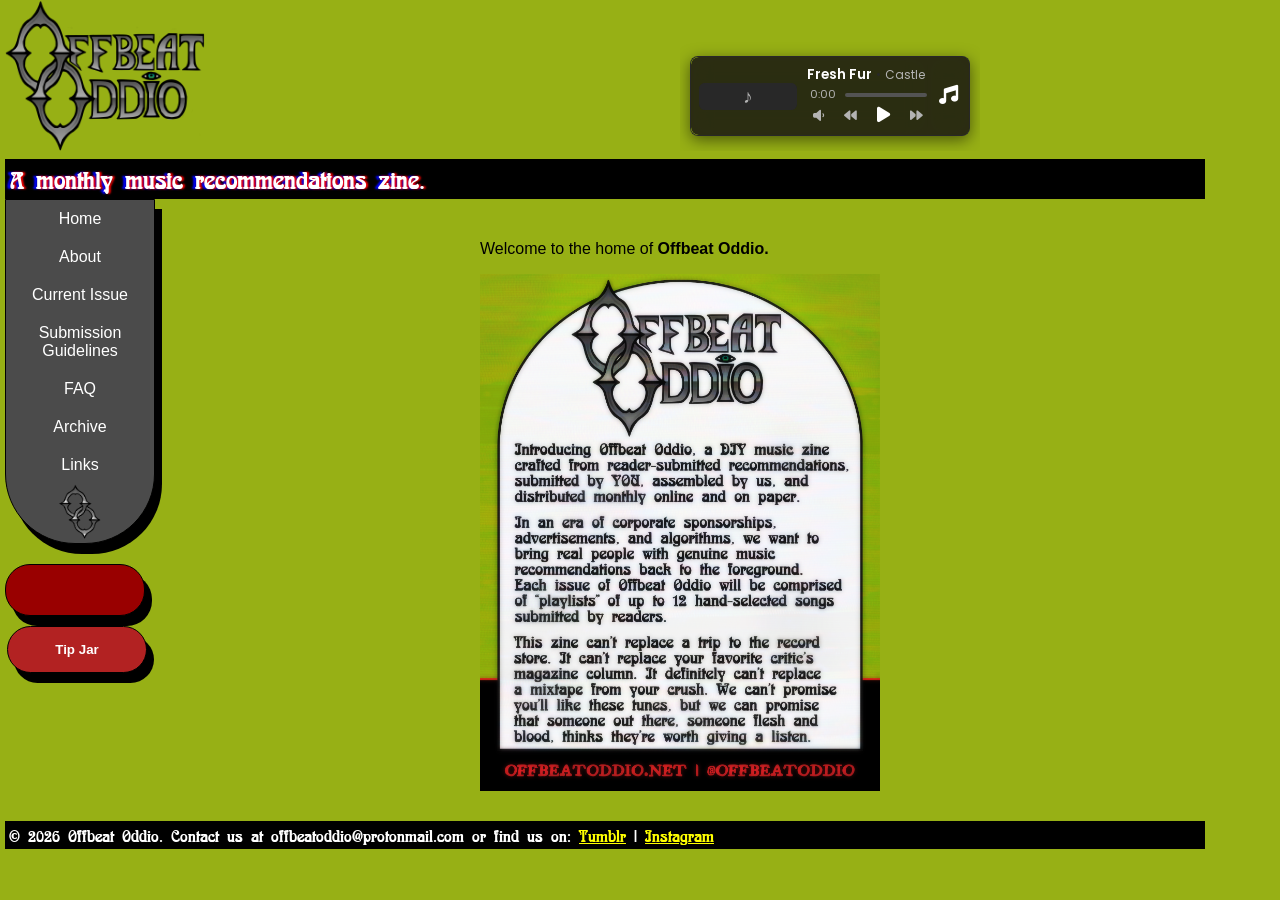
==== index.html @ b4954d17 "Update index.html" ====
<!DOCTYPE html>
<html>
 	<head> 
		<meta charset="utf-8">
		<meta name="viewport" content="width=device-width, initial-scale=1">
		<title> Offbeat Oddio </title> 
		<link rel="icon" type="image/x-icon" href="Offbeat Oddio Logo Mini.png">
		<link rel="stylesheet" href="styles.css">
	</head>
	<body>
	<div class="box">
		<h1><a href="/"><img src="Offbeat Oddio Logo.png" alt="Offbeat Oddio Logo" width="200"></a></h1>

		<center>
		<div class="player">
		<iframe src="/music_player.html" title="Music Player" frameborder="0"></iframe>
		</div>
			</center>
		
		<h2>A monthly music recommendations zine.</h2>

		<div class="sidebar">
		<nav class="vertical-nav">
			<center>
			<div class="nav-links">
			<ul>	
				<li><a href="/">Home</a></li>
				<li><a href="/about">About</a></li>
				<li><a href="/issue">Current Issue</a></li>
				<li><a href="/submissions">Submission Guidelines</a></li>
				<li><a href="/faq">FAQ</a></li>
				<li><a href="/archive">Archive</a></li>
				<li><a href="/links">Links</a></li>
				<li><img src="Offbeat Oddio Logo Mini.png" width="55"></li>
			</ul>
			</div>
			</center>
		</nav>
		
		<div class="extras">
			<div class="timeclock">
				<iframe src="https://free.timeanddate.com/clock/iajfbbuh/n179/fn12/fs12/fcfff/tc900/pct/ftb/th2" frameborder="0" width="81" height="16" allowtransparency="true"></iframe>
			</div>
			<div class="kofi"><b><a href="https://ko-fi.com/offbeatoddio">Tip Jar</a></b></div>
		</div>

		</div>
		
		<main>
			<p> Welcome to the home of <b>Offbeat Oddio.</b> </p>
			<div class="fullpageimg"><img src="OOAbout.png" width="400"></div>
		</main>
		
		<footer>© 2026 Offbeat Oddio. Contact us at offbeatoddio@protonmail.com or find us on:
		<a href="https://offbeatoddio.tumblr.com"target="_blank"rel=”noopener noreferrer“>Tumblr</a> |
		<a href="https://www.instagram.com/offbeatoddio/"target="_blank"rel=”noopener noreferrer“>Instagram</a>
		</footer>
	</div>
	
	</body>

</html>
---- styles.css ----
body { 
	background-color: #97B015;
	cursor:url("[data-uri]"), auto;
	margin: 0px;
}

@font-face {
  font-family: AidanThinBold;
  src: url(aidan-thin-bold.ttf);
}

.box { 
	max-width: 1200px;
	margin: 1px 5px;
	display: grid; 
	grid-gap: 0px;
	font-family: "Arial", sans-serif;
}

/* header, h1, h2, nav, main {	
	border: black 1px solid;
} */

h1 {
	padding-top: 0px;
	padding-bottom: 0px;
	margin: 0;
	width: 150px;
	grid-row: 1 / 2; 
	grid-column: 1 / 2; 
}

.player {
	grid-row: 1 / 2; 
	grid-column: 2 / 3;
	justify-content: right;
	border: none;
    width: 50%;
    height: 75px;
    z-index: 1000;
}

h2 {
	background-color: black;
	color: white;
	text-shadow: 2px 0px 2px #FF0000, -3px 0px 2px #0000FF;
	padding: 5px;
	margin: 0;
	grid-row: 2 / 3;
	grid-column: 1/3; 
	font-family: AidanThinBold; 
}

.sidebar {
	position: sticky;
	top: 0px;
}

nav { 
	grid-row: 3 / 4;
	grid-column: 1 / 2;
	height: max-content;
	display: block;
	box-shadow: 7px 10px;
	border: black 1px solid;
	border-radius: 0px 0px 70px 70px; 
}

.vertical-nav {
	transition: background-color 0.3s;
    width: 150px;
    background-color: #4B4B4B;
}

.nav-links ul {
	text-decoration: none;
	list-style-type: none;
	margin: 0;
	padding: 0;
	 justify-content: center;
}

.nav-links li a {
    display: inline-block;
    color: #fff;
    text-decoration: none;
    padding: 10px;
	transition: background-color 0.3s;
}

.nav-links li a:hover {
    background-color: #4400FF;
	width: 145px;
}


.extras {
	grid-row:4/5;
	grid-column: 1/2;
	margin: 20px 0px 10px 0px;
}

.kofi {
	background-color: FireBrick; 
	width: 140px;
	border: black 1px solid; 
	box-shadow: 7px 10px; 
	border-radius: 25px;
	margin: 2px;
	padding: 15px;
	font-size: smaller;
	text-align: center;
}

.kofi a {
	color: white; 
	text-decoration: none;
}

.timeclock {
	background-color: #990000;
	width: 140px;
	display: block;
	border: black 1px solid; 
	box-shadow: 7px 10px; 
	border-radius: 25px;
	margin: 2px 0px 10px 0px;
	padding: 16px 15px 14px 15px;
	justify-content: center;
	text-align: center;
}

main { 
	padding: 15px;
	margin: 10px;
	grid-row: 3 / 5;
	grid-column: 2 / 3;
	height: max-content;
}

main a {
	color: FireBrick;
}

footer {
	grid-row: 5 / 6;
	grid-column: 1 / 3;
	background-color: black;
	position: relative; 
	bottom: -1px;
	left: 0px;
	color: white;
	font-family: AidanThinBold; 
	padding: 4px;
	margin: 0px;
}

footer a {
	color: yellow;
}

/* Following styles apply to specific pages */

.homeimg {
	padding:0;
	margin:0;
	border: black 1px solid;
	box-shadow: 7px 10px; 
	width: 401px;
}

.sub-rules {
	list-style-type: square;
}

.sub-rules ul {
	margin: 10px;
	list-style-type: square;
}

.sub-suggestions {
	list-style-type: square;
}

.sub-suggestions ul {
	margin: 10px;
	list-style-type: square;
}

::selection {
  color: white;
  background: #F23000;
}

* {box-sizing:border-box}


/* slideshow */ 

.slideshow-container {
  position: relative;
  width: 350px;
	justify-content: center;
}

.slide {
	position: relative;
  width: 350px;
  display: none;
	justify-content: center;
}

.slide:first-child {
  display: block;
}

.prev, .next {
  position: absolute;
  top: 50%;
  transform: translateY(-50%);
  width: auto;
  margin-top: -22px;
  padding: 16px;
  color: white;
  font-weight: bold;
  font-size: 24px;
  transition: 0.6s ease;
  border-radius: 0 3px 3px 0;
  cursor: pointer;
}

.next {
  right: 0;
  border-radius: 3px 0 0 3px;
}

/* end slideshow */ 


.linkses {
background-color: black; 
	position: relative;
	width: 800px;
	color: lawngreen;
	text-shadow: 0 0 10px #00ff00;
	font-family: "Courier", monospace;
	padding: 25px;
	margin: 10px;
	border: white 1px solid;
	border-radius: 45px 45px 0px 0px;
	box-shadow: 7px 10px black;
	z-index: 1;
}

.screen-glare {
	background-image: radial-gradient(white 1%, transparent 40%);
	border-radius: 45px 45px 0px 0px;
	opacity: 25%;
    z-index: 1003;
    pointer-events: none;
}

.crt-effect {
	height: 550px;
    position: absolute;
	top:0px;
    left:0px;
    bottom:0px;
    right:0px;
	border-radius: 45px 45px 0px 0px;
    background: repeating-linear-gradient(
 		 #006400,
 		 #e66465 5px,
 		 #7FFFD4 5px,
 		 #9198e5 6px
	);
	opacity: 25%;
    z-index: 1001;
    pointer-events: none;
	animation: scanlines 30s linear infinite;
}

@keyframes scanlines {
	0% {background-position: 50% 0;}
	100% {background-position: 50% 1000px}
}

.linksesh1 {
	text-shadow: 2px 0px 2px #FF0000, -3px 0px 2px #0000FF;
	font-size: x-large;
	display: inline-block;
}

.blink-square {
	width: 14px;
	height: 14px;
	padding: 0; 
	margin: 0;
	background-color: lawngreen;
	border-left: blue 2px solid;
	border-right: red 2px solid;
	animation: blink-animation 1s steps(1, start) infinite;
}

@keyframes blink-animation {
    50% {
        visibility: hidden;
    }
}

.linkses a {
	text-shadow: none;
}

.ReadingIsMagic {
	font-family: "garamond", serif;
	background-color: #DBD8C0; 
	border: black 1px solid;
	width: 800px;
	padding: 25px;
	margin: 10px;
	border-radius: 0px 0px 45px 45px;
	box-shadow: 7px 10px black;
	z-index: 1002;
}

.ReadingIsMagich1 {
	font-size: x-large;
}
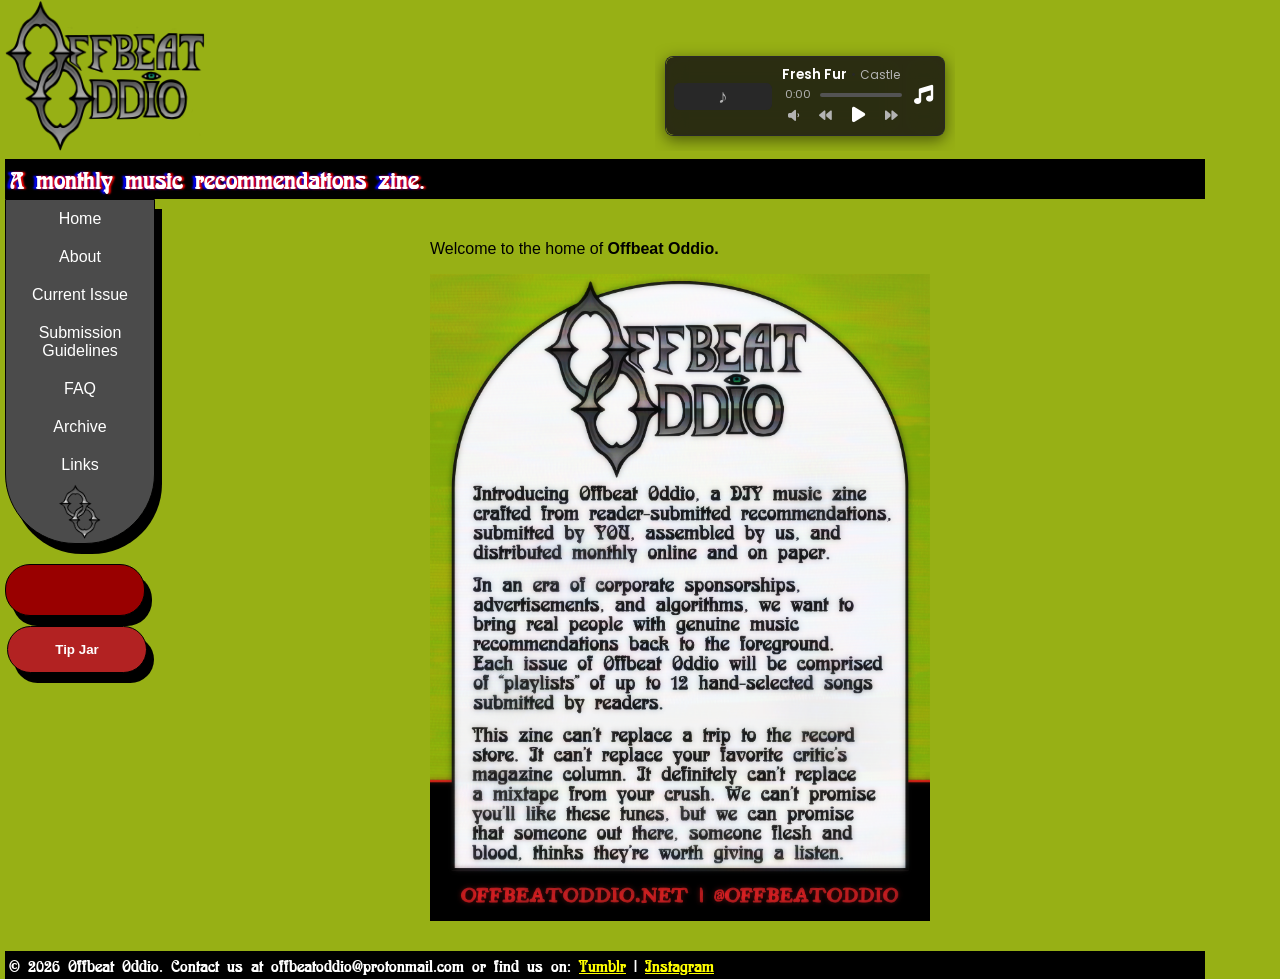
==== commit 70722c74: "Update index.html" ====
--- a/index.html
+++ b/index.html
@@ -48,7 +48,7 @@
 		
 		<main>
 			<p> Welcome to the home of <b>Offbeat Oddio.</b> </p>
-			<div class="fullpageimg"><img src="OOAbout.png" width="400"></div>
+			<img src="OOAbout.png" width="500" class="fullpageimg">
 		</main>
 		
 		<footer>© 2026 Offbeat Oddio. Contact us at offbeatoddio@protonmail.com or find us on:
--- a/styles.css
+++ b/styles.css
@@ -161,12 +161,11 @@
 
 /* Following styles apply to specific pages */
 
-.homeimg {
+.fullpageimg image {
 	padding:0;
 	margin:0;
-	border: black 1px solid;
+	border: black 3px solid;
 	box-shadow: 7px 10px; 
-	width: 401px;
 }
 
 .sub-rules {
@@ -234,6 +233,11 @@
   border-radius: 3px 0 0 3px;
 }
 
+.prev {
+  left: 0;
+  border-radius: 3px 0 0 3px;
+}
+
 /* end slideshow */ 
 
 
@@ -254,9 +258,15 @@
 
 .screen-glare {
 	background-image: radial-gradient(white 1%, transparent 40%);
+	height: 550px;
+    position: absolute;
+	top:-20px;
+    left:0px;
+    bottom:0px;
+    right:0-20px;
 	border-radius: 45px 45px 0px 0px;
 	opacity: 25%;
-    z-index: 1003;
+    z-index: 1000;
     pointer-events: none;
 }
 
@@ -275,7 +285,7 @@
  		 #9198e5 6px
 	);
 	opacity: 25%;
-    z-index: 1001;
+    z-index: 998;
     pointer-events: none;
 	animation: scanlines 30s linear infinite;
 }
@@ -321,7 +331,7 @@
 	margin: 10px;
 	border-radius: 0px 0px 45px 45px;
 	box-shadow: 7px 10px black;
-	z-index: 1002;
+	z-index: 999;
 }
 
 .ReadingIsMagich1 {
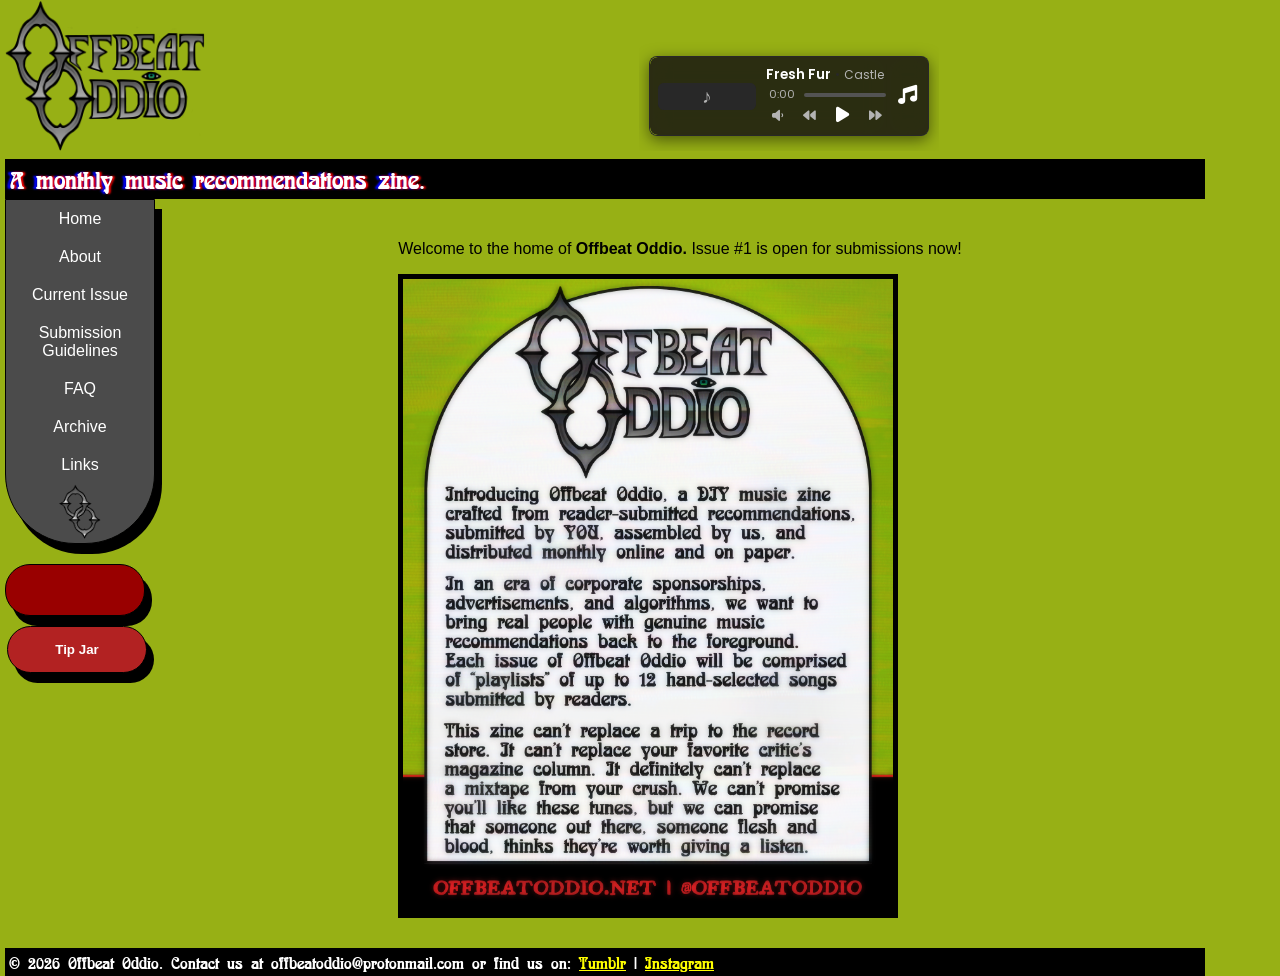
==== commit f16f7fb4: "Update index.html" ====
--- a/index.html
+++ b/index.html
@@ -47,8 +47,10 @@
 		</div>
 		
 		<main>
-			<p> Welcome to the home of <b>Offbeat Oddio.</b> </p>
-			<img src="OOAbout.png" width="500" class="fullpageimg">
+			<p> Welcome to the home of <b>Offbeat Oddio.</b> Issue #1 is open for submissions now! </p>
+			<div class="home-page-img">
+				<img src="OOAbout.png" border="5" width="500">
+			</div>
 		</main>
 		
 		<footer>© 2026 Offbeat Oddio. Contact us at offbeatoddio@protonmail.com or find us on:
--- a/styles.css
+++ b/styles.css
@@ -160,13 +160,6 @@
 }
 
 /* Following styles apply to specific pages */
-
-.fullpageimg image {
-	padding:0;
-	margin:0;
-	border: black 3px solid;
-	box-shadow: 7px 10px; 
-}
 
 .sub-rules {
 	list-style-type: square;
@@ -260,12 +253,12 @@
 	background-image: radial-gradient(white 1%, transparent 40%);
 	height: 550px;
     position: absolute;
-	top:-20px;
+	top:-70px;
     left:0px;
     bottom:0px;
-    right:0-20px;
+    right:-70px;
 	border-radius: 45px 45px 0px 0px;
-	opacity: 25%;
+	opacity: 20%;
     z-index: 1000;
     pointer-events: none;
 }
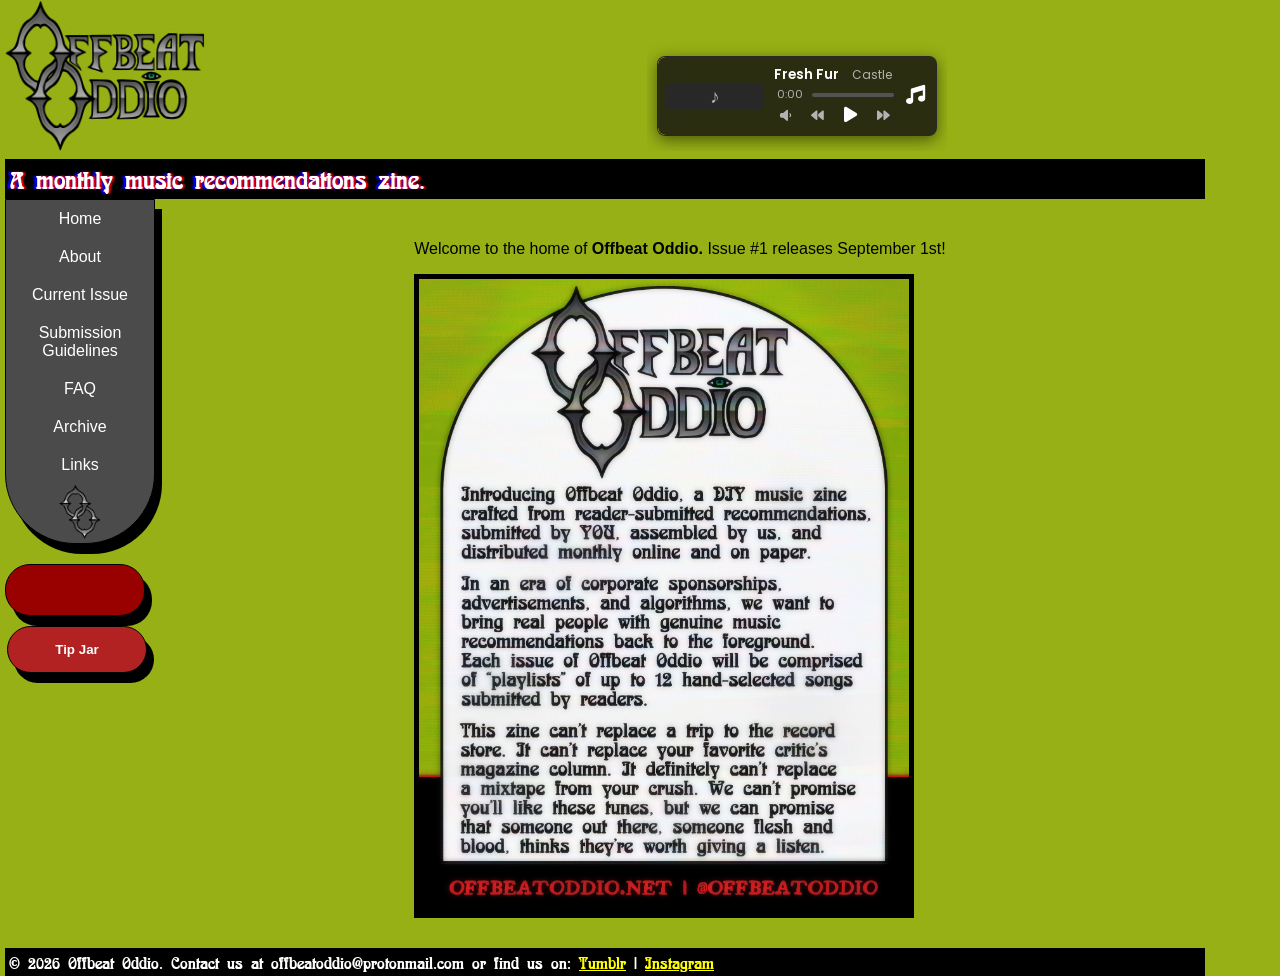
==== commit 5a9f646c: "Update index.html" ====
--- a/index.html
+++ b/index.html
@@ -47,7 +47,7 @@
 		</div>
 		
 		<main>
-			<p> Welcome to the home of <b>Offbeat Oddio.</b> Issue #1 is open for submissions now! </p>
+			<p> Welcome to the home of <b>Offbeat Oddio.</b> Issue #1 releases September 1st! </p>
 			<div class="home-page-img">
 				<img src="OOAbout.png" border="5" width="500">
 			</div>
--- a/styles.css
+++ b/styles.css
@@ -161,6 +161,14 @@
 
 /* Following styles apply to specific pages */
 
+.current-issue {
+
+}
+
+.sub-call {
+		
+}
+
 .sub-rules {
 	list-style-type: square;
 }
@@ -185,6 +193,7 @@
 }
 
 * {box-sizing:border-box}
+
 
 
 /* slideshow */ 
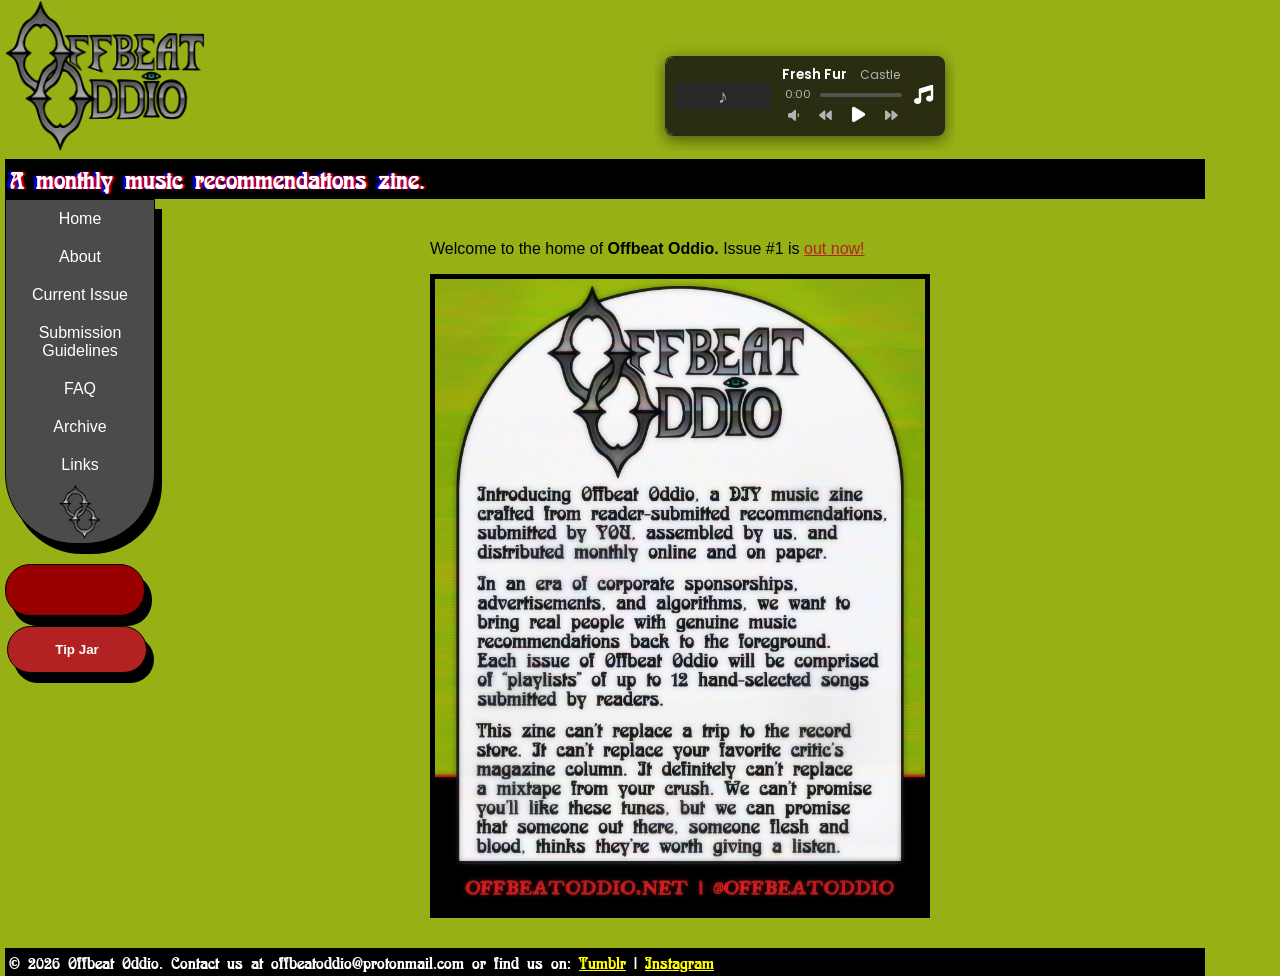
==== commit a4b4bcf4: "Update index.html" ====
--- a/index.html
+++ b/index.html
@@ -47,7 +47,7 @@
 		</div>
 		
 		<main>
-			<p> Welcome to the home of <b>Offbeat Oddio.</b> Issue #1 releases September 1st! </p>
+			<p> Welcome to the home of <b>Offbeat Oddio.</b> Issue #1 is <a href="/issue">out now!</a> </p>
 			<div class="home-page-img">
 				<img src="OOAbout.png" border="5" width="500">
 			</div>
--- a/styles.css
+++ b/styles.css
@@ -200,13 +200,13 @@
 
 .slideshow-container {
   position: relative;
-  width: 350px;
+  width: 550px;
 	justify-content: center;
 }
 
 .slide {
 	position: relative;
-  width: 350px;
+  width: 550px;
   display: none;
 	justify-content: center;
 }
@@ -231,12 +231,12 @@
 }
 
 .next {
-  right: 0;
+  right: -45px;
   border-radius: 3px 0 0 3px;
 }
 
 .prev {
-  left: 0;
+  left: -45px;
   border-radius: 3px 0 0 3px;
 }
 
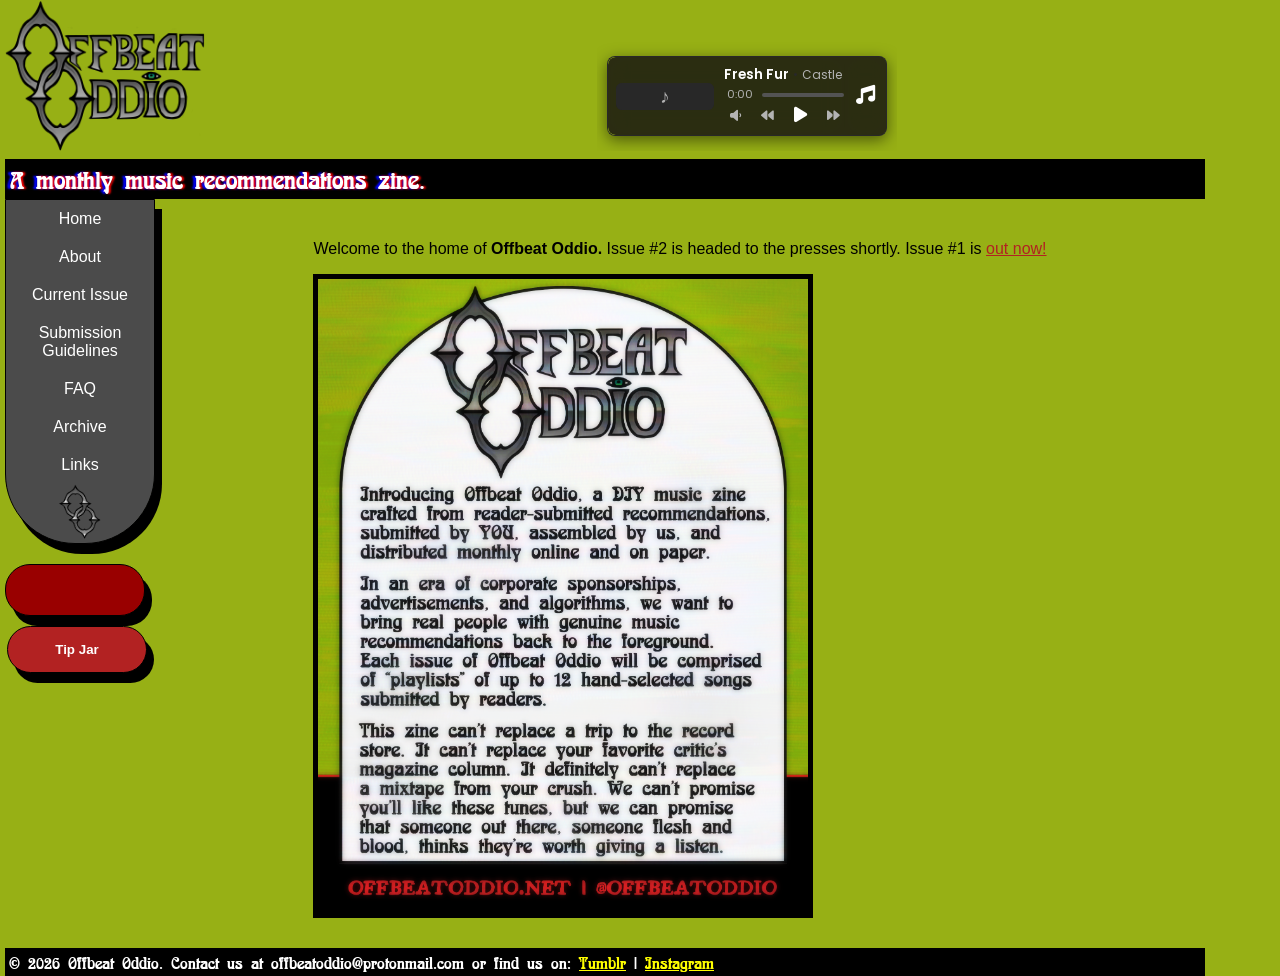
==== commit 79e8341b: "Update index.html" ====
--- a/index.html
+++ b/index.html
@@ -47,7 +47,7 @@
 		</div>
 		
 		<main>
-			<p> Welcome to the home of <b>Offbeat Oddio.</b> Issue #1 is <a href="/issue">out now!</a> </p>
+			<p> Welcome to the home of <b>Offbeat Oddio.</b> Issue #2 is headed to the presses shortly. Issue #1 is <a href="/issue">out now!</a> </p>
 			<div class="home-page-img">
 				<img src="OOAbout.png" border="5" width="500">
 			</div>
@@ -62,3 +62,4 @@
 	</body>
 
 </html>
+
--- a/styles.css
+++ b/styles.css
@@ -35,7 +35,7 @@
 	grid-column: 2 / 3;
 	justify-content: right;
 	border: none;
-    width: 50%;
+    width: 70%;
     height: 75px;
     z-index: 1000;
 }
@@ -321,7 +321,7 @@
 }
 
 .linkses a {
-	text-shadow: none;
+	text-shadow: 0 0 10px #940000;
 }
 
 .ReadingIsMagic {
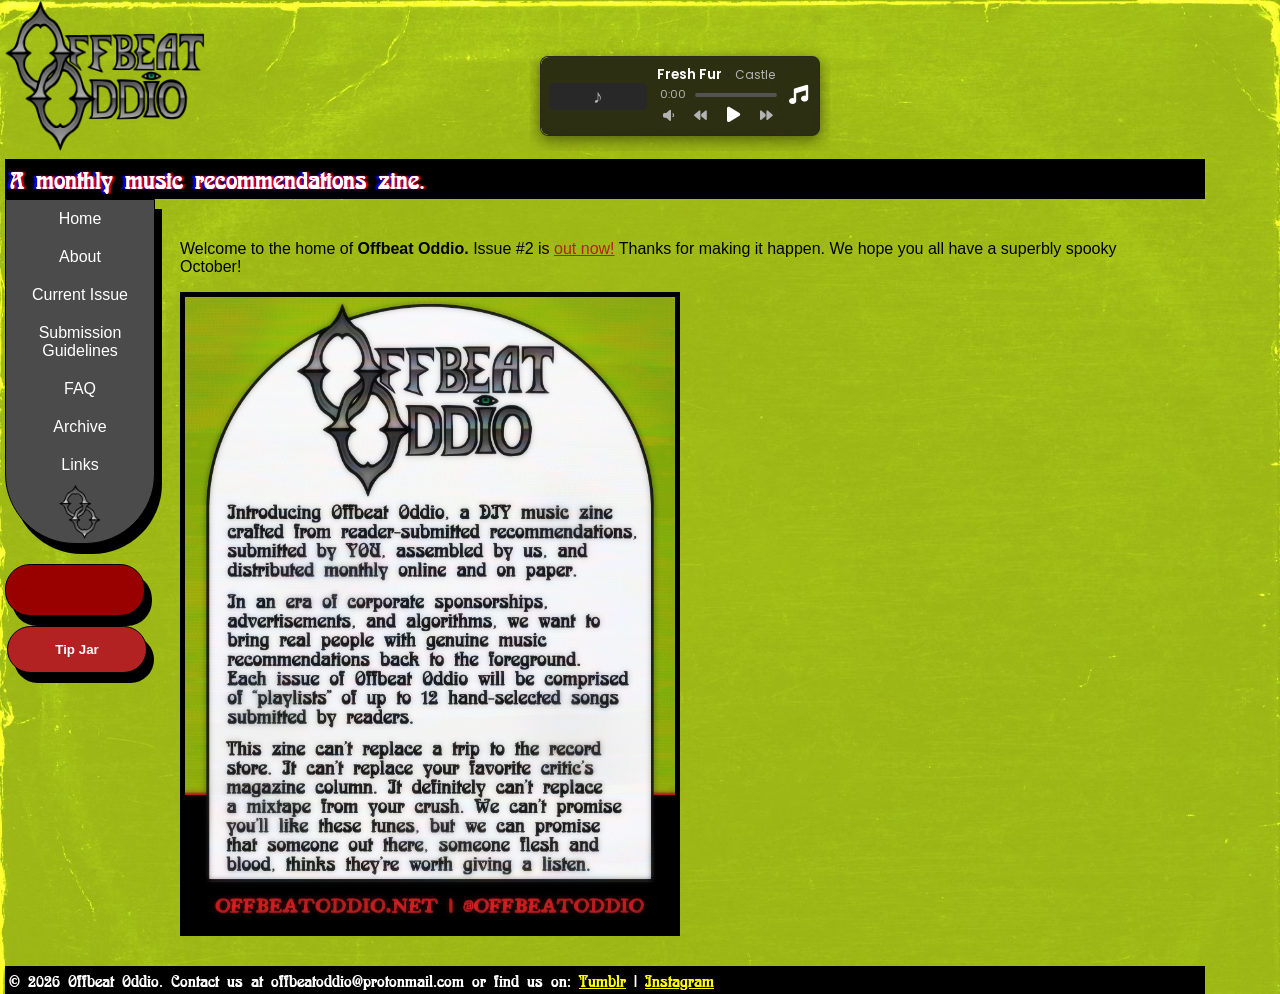
==== commit 5f89b3d9: "Update index.html" ====
--- a/index.html
+++ b/index.html
@@ -47,7 +47,7 @@
 		</div>
 		
 		<main>
-			<p> Welcome to the home of <b>Offbeat Oddio.</b> Issue #2 is headed to the presses shortly. Issue #1 is <a href="/issue">out now!</a> </p>
+			<p> Welcome to the home of <b>Offbeat Oddio.</b> Issue #2 is <a href="/issue">out now!</a> Thanks for making it happen. We hope you all have a superbly spooky October!</p>
 			<div class="home-page-img">
 				<img src="OOAbout.png" border="5" width="500">
 			</div>
--- a/styles.css
+++ b/styles.css
@@ -1,5 +1,9 @@
 body { 
-	background-color: #97B015;
+	
+	background-image: url('Texturelabs_Paper_344M.jpg');
+   	  background-repeat: no-repeat;
+	  background-attachment: fixed;
+	  background-size: cover;
 	cursor:url("[data-uri]"), auto;
 	margin: 0px;
 }
@@ -342,3 +346,4 @@
 
 
 
+
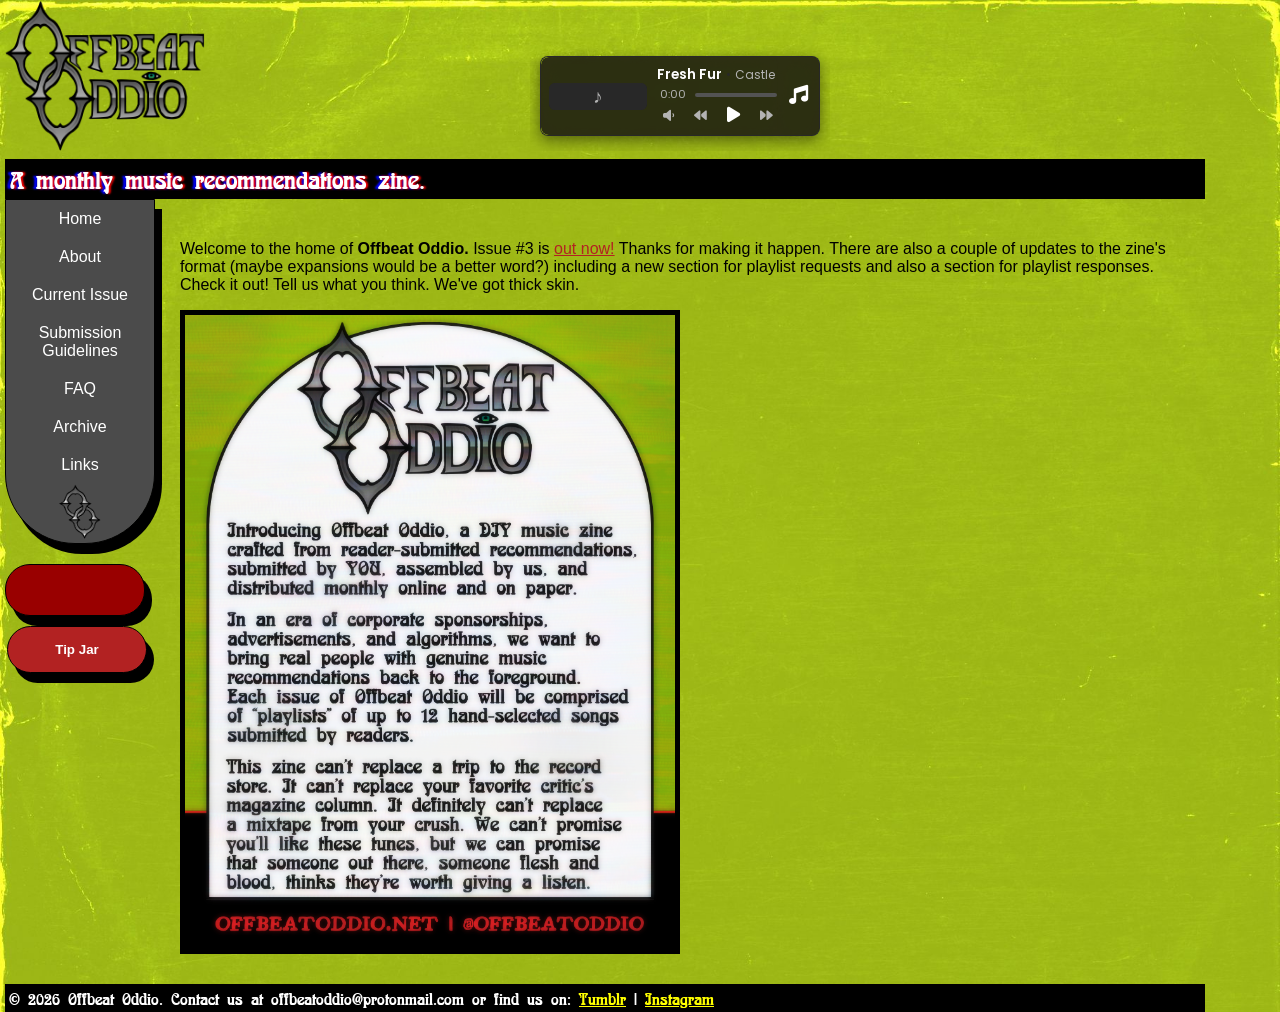
==== commit aab8e94e: "Update index.html" ====
--- a/index.html
+++ b/index.html
@@ -47,7 +47,7 @@
 		</div>
 		
 		<main>
-			<p> Welcome to the home of <b>Offbeat Oddio.</b> Issue #2 is <a href="/issue">out now!</a> Thanks for making it happen. We hope you all have a superbly spooky October!</p>
+			<p> Welcome to the home of <b>Offbeat Oddio.</b> Issue #3 is <a href="/issue">out now!</a> Thanks for making it happen. There are also a couple of updates to the zine's format (maybe expansions would be a better word?) including a new section for playlist requests and also a section for playlist responses. Check it out! Tell us what you think. We've got thick skin.</p>
 			<div class="home-page-img">
 				<img src="OOAbout.png" border="5" width="500">
 			</div>
